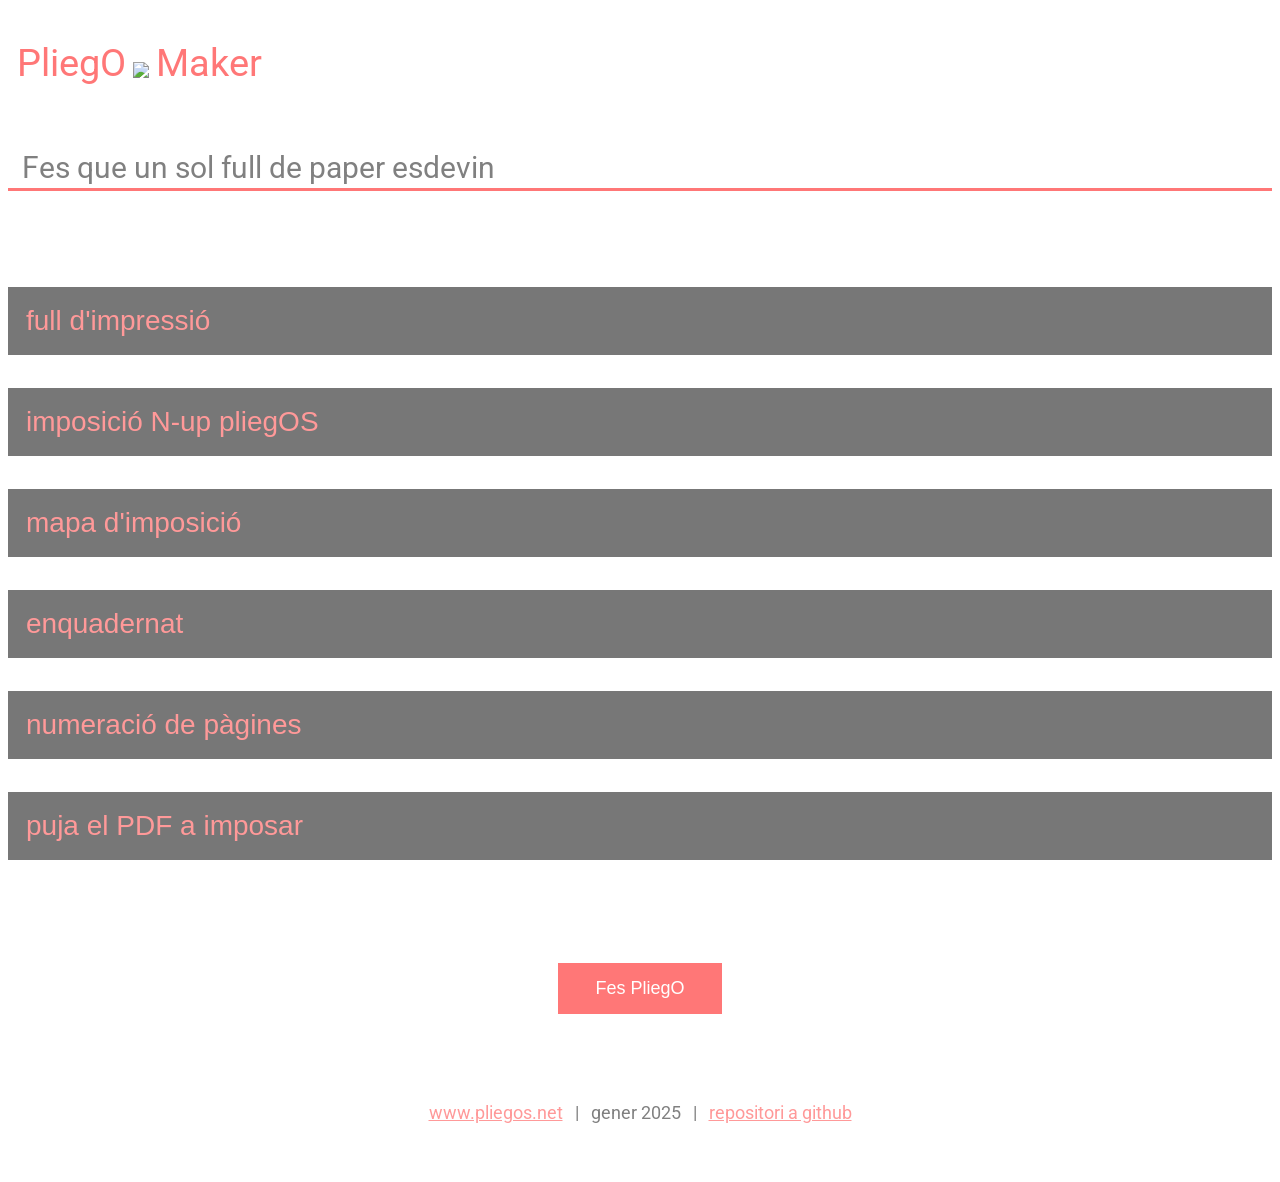
==== index.html @ 1ad9134f "interfície www" ====
<!DOCTYPE html>
<html lang="en">
<head>
<meta charset="UTF-8">
<meta name="robots" content="noindex" />
<title> PliegO&rsquo;Maker </title>
<link rel="icon" href="https://www.pliegos.net/maker/logoPliegOS_96x96.png" type="image/x-icon" />
<meta name="lang" content="en" />
<!-- <meta http-equiv="content-type"     content="text/html;charset=ISO-8859-1" /> -->
<!-- editant amb vi
     usem la notaci� html &#x0002B; http://dev.w3.org/html5/html-author/charref
     o la notaci� js \u####
-->
<!-- fem que Internet Explorer usi el latest rendering engine?
<meta http-equiv="X-UA-Compatible" content="IE=edge">
-->
<meta name="author"                 content="Marcantoni Malagarriga-Picas" />
<meta name="description"            content="F&eacute;u que un sol full de paper esdevingui un llibret excepcional. L'&agrave;nima digital de l'antiga literatura de canya i cordill" />
<meta name="keywords"               content="microbooks, print, fold, cut, read, N-up, folding, pliego, PliegOS, Patufet, Barcelona, tipografia, typography, PostScript, PDF, Open Source, Free Software, GNU GPL, Programari Lliure, Software Libre, algorismes, algorismes, algorithms, algoritmos" />
<meta name="title"                  content="PliegO&rsquo;Maker" />
<!-- protocol Open Graph http://www.scribd.com/doc/30715288/The-Open-Graph-Protocol-Design-Decisions -->
<meta property="og:type"            content="website" />
<meta property="og:title"           content="PliegO&rsquo;Maker" />
<meta property="og:description"     content="F&eacute;u que un sol full de paper esdevingui un llibret excepcional. L'&agrave;nima digital de l'antiga literatura de canya i cordill" />
<meta property="og:url"             content="https://www.pliegos.net" />
<meta property="og:site_name"       content="pliegos" />
<meta property='og:locale'          content='en_GB' />
<meta property="og:image"           content="https://www.pliegos.net/maker/filicordill_651x366.png" />
<meta property="og:image:type"      content="image/png" />
<meta property="og:image:width"     content="651" />
<meta property="og:image:height"    content="366" />
<meta property="og:image:alt"       content="PliegO&rsquo;Maker"
<meta name="twitter:card"           content="summary_large_image" />
<meta name="twitter:site"           content="https://x.com/gopliegOS"/>
<meta name="twitter:url"            content="https://www.pliegos.net" />
<!-- m�xim 60 car�cters pel t�tol -->
<meta name="twitter:title"          content="PliegO&rsquo;Maker" />
<!-- m�xim 126 car�cters per la descripci� -->
<meta name="twitter:description"    content="F&eacute;u que un sol full de paper esdevingui un llibret excepcional. L'&agrave;nima digital de l'antiga literatura de canya i cordill" />
<meta name="twitter:image:src"      content="https://www.pliegos.net/maker/filicordill_651x366.png" />
<meta name="twitter:creator"        content="@femfum"/> 
<meta name = "viewport"             content = "width = device-width, initial-scale = 1" />
<!-- ATENCI� �s fonamental esmentar el type i media en aqueeta crida a CSS per tal rutlli b� al Chrome i al Brave -->
<link rel="stylesheet" href="maker.css" type="text/css" media="screen, print">
<link href="https://fonts.googleapis.com/css?family=Roboto" rel="stylesheet" type='text/css' />
<script>
function neteja()
{
 document.getElementById("gomaker").reset();
}

// desar� en una galeta l'hora del client per tal de llegir-la via PHP i fusHorariLiterari_xPliegOS.ps la tibar� via getenv
function setCookie(c_name, value, exdays) {
    var exdate = new Date();
    exdate.setDate(exdate.getDate() + exdays);
    var c_value = escape(value) + ((exdays == null) ? '' : '; expires=' + exdate.toUTCString());
    document.cookie = c_name + '=' + c_value;
}
</script>
</head>
<body onload="neteja();escriU()">
<header>
<article>
<br>
<div style="display:inline-block;"><span style="font-family:Roboto;color:#ff7777;font-size:38px;font-weight:Regular" title="L'&agrave;nima digital de l'antiga literatura de canya i cordill">&nbsp;PliegO</span></div>
<div style="display:inline-block;vertical-align:middle;horizontal-align:middle;">
<img src="https://www.pliegos.net/maker/logoPliegOS_96x96.png" />
</div>

<div style="display:inline-block;"><span style="font-family:Roboto;color:#ff7777;font-size:38px;font-weight:Regular" title="L'&agrave;nima digital de l'antiga literatura de canya i cordill">Maker </span>

<!--
&nbsp;&nbsp;<span style="font-family:Roboto,regular;color:gray;font-size:18px">&nbsp; Universitat de Barcelona &nbsp;</span>
<img src="https://www.pliegos.net/maker/plec/nomesLogo2UB.jpg" />
<span style="font-family:Roboto,regular;color:gray;font-size:18px">&nbsp; <a href="" target="_blank">M&egrave;todes & Qualitat</a></span> <span style="font-family:Roboto,regular;color:gray;font-size:18px"></span>
-->

</div>

<!-- <p class="note">&hellip; par�graf explicatiu? &hellip;</p> -->
<br>
</article>
</header>
<br>
<form id="gomaker" action="pliegOmaker_UBESH.php" method="POST" enctype="multipart/form-data">
<section>
 <article>

<!--
&nbsp;&nbsp;<span style="font-size:30px;font-weight:Light;color:gray;border-bottom:3px solid;border-color:#ff7777;margin:0 0 10px;line-height:40px">F&eacute;u que un sol full de paper esdevingui un llibret excepcional</span>
-->

<p id="Quim" style="font-size:30px;font-weight:Light;color:gray;border-bottom:3px solid;border-color:#ff7777;margin:0 10 10px;line-height:40px"></p>

<script>
var i = 0;
/* \xa0 �s el &nbsp; o ascii 160 */
var txt = '\xa0\xa0\xa0\xa0\xa0\xa0\xa0 Fes que un sol full de paper esdevingui un llibret excepcional';

//var triga = 130;
var triga = 3000/txt.length;  // escriu la frase en 3 segons

//alert('a punt?');

function escriU()
{
 if (i < txt.length)
 {
  var n = txt.charCodeAt(i);

  // aquesta excepci� es compleix?
/*
  if (n == '109')
  {
   document.getElementById("demo").innerHTML += '<span style="color:#ffffff">' + 'm' + '</span>';
  }
  else
  {
   document.getElementById("demo").innerHTML += txt.charAt(i);
  }
*/
   document.getElementById("Quim").innerHTML += txt.charAt(i);

  i++;
  setTimeout(escriU, triga);
 }
}
</script>

<br>
<br>
<button type="button" class="collapsible">full d'impressi&oacute;</button>
<div class="content" style="cursor:not-allowed">
<br>
<input type="radio" name="full" id="a4" value="4" method="POST" style="cursor:pointer" checked/> <label for="a4" style="cursor:pointer">Din A4</label>
<br>
<br>
<input type="radio" name="full" id="a3" value="3" method="POST" style="cursor:pointer" /> <label for="a3" style="cursor:pointer">Din A3</label>
<br>
<br>
<input type="radio" name="hv" id="fullv" value="false" method="POST" style="cursor:pointer" checked /> <label for="fullv" style="cursor:pointer;color:gray">vertical</label>&nbsp;&nbsp;<input type="radio" name="hv" id="fullh" value="true" method="POST" style="cursor:pointer" /> <label for="fullh" style="cursor:pointer;color:gray">horitzontal</label>
<br>
<br>
</div>

<br>
<br>
<button type="button" class="collapsible">imposici&oacute; N-up pliegOS</button>
<div class="content" style="cursor:not-allowed">
<br>
<input type="radio" name="nUp" id="0nUp" value="0" method="POST" style="cursor:pointer" title="No li afecten els valors d'enquadernat (sempre far&agrave; nom&eacute;s 1 sol llibret)" /> <label for="0nUp" style="cursor:pointer" title="No li afecten els valors d'enquadernat (sempre far&agrave; nom&eacute;s 1 sol llibret)">Llan&ccedil;at 8+1</label>&nbsp;&nbsp;<span style="display:inline-block;color:gray;font-size:18px;cursor:not-allowed">8 p&agrave;gines a l'anvers i 1 al revers verticals/horitzontals imposades a 8+1 (N-up d&uacute;plex)&nbsp;&nbsp;</span><div style="display:inline-block;vertical-align:middle;horizontal-align:middle;cursor:not-allowed"><img src="tallSenseDesbarbar_254x60.png" /></div>
<br>
<input type="radio" name="nUp" id="8nUp" value="8" method="POST" style="cursor:pointer" title="Els valors d'enquadernat fan que pugui generar 1 o n llibrets)"/> <label for="8nUp" style="cursor:pointer" title="Els valors d'enquadernat fan que pugui generar 1 o n llibrets)">Llan&ccedil;at 8-up</label>&nbsp;&nbsp;<span style="display:inline-block;color:gray;font-size:18px;cursor:not-allowed">16 p&agrave;gines verticals imposades a 8+8 (N-up d&uacute;plex)</span><div style="display:inline-block;vertical-align:middle;horizontal-align:middle;cursor:not-allowed"><img src="8Up_186x60.png" /></div>
<br>
<input type="radio" name="nUp" id="4nUp" value="4" method="POST" style="cursor:pointer" title="Els valors d'enquadernat fan que pugui generar 1 o n llibrets)" checked/> <label for="4nUp" style="cursor:pointer" title="Els valors d'enquadernat fan que pugui generar 1 o n llibrets)">Llan&ccedil;at 4-up</label>&nbsp;&nbsp;<span style="display:inline-block;color:gray;font-size:18px;cursor:not-allowed">8 p&agrave;gines verticals/horitzontals imposades a 4+4 (N-up d&uacute;plex)</span><div style="display:inline-block;vertical-align:middle;horizontal-align:middle;cursor:not-allowed"><img src="4Up_153x60.png" /></div>
<br>
<!--
<input type="radio" name="nUp" id="2nUp" value="2" method="POST" style="cursor:pointer" /> <label for="2nUp" style="cursor:pointer">2-up</label>&nbsp;&nbsp;<span style="display:inline-block;color:gray;font-size:18px;cursor:none">4 portrait/landscape pages imposed on 1+1 N-up per side (duplex)</span><div style="display:inline-block;vertical-align:middle;horizontal-align:middle;"><img src="2Up_116x60.png" /></div>
<br>
<input type="radio" name="nUp" id="1nUp" value="1" method="POST" style="cursor:pointer" /> <label for="1nUp" style="cursor:pointer">1-up</label>&nbsp;&nbsp;<span style="display:inline-block;color:gray;font-size:18px;cursor:none">2 portrait/landscape pages imposed on 1 N-up per side (duplex)</span><div style="display:inline-block;vertical-align:middle;horizontal-align:middle;"><img src="1Up_60x60.png" /></div>
<br>
<br>
<input type="radio" name="r" id="nupratio" value="false" method="POST" style="cursor:pointer" checked /> <label for="nupratio" style="cursor:pointer;color:gray">N-up ratio</label>&nbsp;&nbsp;<input type="radio" name="r" id="ppratio" value="true" method="POST" style="cursor:pointer" /> <label for="ppratio" style="cursor:pointer;color:gray">page printer ratio</label>
-->
<br>
<br>
<input type="radio" name="agraella" id="agnull" value="null" method="POST" style="cursor:pointer" /> <label for="agnull" style="cursor:pointer;color:gray" title="Fem que mani el /MediaBox (el format de p&agrave;gina) de cada p&agrave;gina del PDF a imposar">creu al format de p&agrave;gina</label>&nbsp;&nbsp;&nbsp;&nbsp;<input type="radio" name="agraella" id="agtrue" value="true" method="POST" style="cursor:pointer" checked /> <label for="agtrue" style="cursor:pointer;color:gray" title="Fem que s'adapti a la graella del llan&ccedil;at | si duu /Rotate i la fa encaixar ho respectarem i si l'hem de for&ccedil;ar, ser&agrave; sempre a 90 en sentit horari">creu al format del llan&ccedil;at</label>&nbsp;&nbsp;&nbsp;&nbsp;<input type="radio" name="agraella" id="agfalse" value="false" method="POST" style="cursor:pointer" /> <label for="agfalse" style="cursor:pointer;color:gray" title="Fem que mani el valor /Rotate que dugui cada p&agrave;gina del PDF a imposar (mantenim l'orientaci&oacute; que visualitzem en qualsevol viewer)">creu al valor de rotaci&oacute;</label>
<br>
<br>
<input type="radio" name="bbox" id="bboxsi" value="true" method="POST" style="cursor:pointer" checked /> <label for="bboxsi" style="cursor:pointer;color:gray" title="Respectem el /CropBox per a tot el document">respectem els retalladors</label>&nbsp;&nbsp;&nbsp;&nbsp;<input type="radio" name="bbox" id="bboxno" value="false" method="POST" style="cursor:pointer" /> <label for="bboxno" style="cursor:pointer;color:gray" title="Ignorem el /CropBox i treballem amb el /MediaBox per a tot el document">ignorem els retalladors</label>
<br>
<br>
</div>

<!-- NOU  -->

<br>
<br>
<button type="button" class="collapsible">mapa d'imposici&oacute;</button>
<div class="content" style="cursor:not-allowed">
<br>
<input onclick="document.getElementById('tmapai').disabled = true; document.getElementById('rang1').disabled = false; document.getElementById('rang2').disabled = false; document.getElementById('rang3').disabled = false;" type="radio" name="mapai" id="pVeu" value="7" method="POST" style="cursor:pointer" checked /> <label for="pVeu" style="cursor:pointer" title="No crearem el PDF i nom&eacute;s donarem com a resultat, per la pantalla, una proposta en forma de matriu que definir&agrave; la feina segons l'nUp, l'enquadernat, la p&agrave;gina d'inici, final i nombre de llibrets que haguem triat">assaig del mapa d'imposici&oacute; sense generar cap PDF</label>
<br><br>
<fieldset>
<legend style="color:gray;font-size:20px">rang de p&agrave;gines i nombre de llibrets per l'assaig</legend>
<label for="pVeu" title="De 0 a 1000 | p&agrave;gina d'inici zero i p&agrave;gina final zero, significa generar el mapa d'imposici&oacute; de la primera a la darrera p&agrave;gina del PDF a imposar, malgrat el nombre de llibrets estigui a zero o tingui un nombre de llibrets superior al rang descrit, el rang que haguem triat sempre &eacute;s el que mana" style="color:gray;font-size:20px">p&agrave;gina d'inici:</label>
<input type="number" form="gomaker" id="rang1" name="rang1" value="0" step="1" min="0" max="1000" title="De 0 a 1000 | p&agrave;gina d'inici zero i p&agrave;gina final zero, significa generar el mapa d'imposici&oacute; de la primera a la darrera p&agrave;gina del PDF a imposar, malgrat el nombre de llibrets estigui a zero o tingui un nombre de llibrets superior al rang descrit, el rang que haguem triat sempre &eacute;s el que mana" />
&nbsp;&nbsp;
<label for="pVeu" title="De 0 a 1000 | p&agrave;gina d'inici zero i p&agrave;gina final zero, significa generar el mapa d'imposici&oacute; de la primera a la darrera p&agrave;gina del PDF a imposar, malgrat el nombre de llibrets estigui a zero o tingui un nombre de llibrets superior al rang descrit, el rang que haguem triat sempre &eacute;s el que mana" style="color:gray;font-size:20px">p&agrave;gina final:</label>
<input type="number" form="gomaker" id="rang2" name="rang2" value="0" step="1" min="0" max="1000" title="De 0 a 1000 | p&agrave;gina d'inici zero i p&agrave;gina final zero, significa generar el mapa d'imposici&oacute; de la primera a la darrera p&agrave;gina del PDF a imposar, malgrat el nombre de llibrets estigui a zero o tingui un nombre de llibrets superior al rang descrit, el rang que haguem triat sempre &eacute;s el que mana" />
&nbsp;&nbsp;
<label for="pVeu" title="De 0 a 100 | zero equival a generar el mapa d'imposici&oacute; per enquadernar tot el PDF d'entrada (tret que si necessit&eacute;s m&eacute;s d'un llibret l'enquadernat fos limitat a un de sol, o que el rang de p&agrave;gines NO sigui 0 0, o que el llan&ccedil;at NO sigui 8+1)&#10;Aquest par&agrave;metre nom&eacute;s mana quan el nombre de llibrets que li demanem &eacute;s inferior als que surten enquadernant el rang definit entre la p&agrave;gina d'inici i la p&agrave;gina final" style="color:gray;font-size:20px">nombre de llibrets:</label>
<input type="number" form="gomaker" id="rang3" name="rang3" value="0" step="1" min="0" max="100" title="De 0 a 100 | zero equival a generar el mapa d'imposici&oacute; per enquadernar tot el PDF d'entrada (tret que si necessit&eacute;s m&eacute;s d'un llibret l'enquadernat fos limitat a un de sol, o que el rang de p&agrave;gines NO sigui 0 0, o que el llan&ccedil;at NO sigui 8+1)&#10;Aquest par&agrave;metre nom&eacute;s mana quan el nombre de llibrets que li demanem &eacute;s inferior als que surten enquadernant el rang definit entre la p&agrave;gina d'inici i la p&agrave;gina final" />
</fieldset>
<br><br>
<input onclick="document.getElementById('rang1').disabled = true; document.getElementById('rang2').disabled = true; document.getElementById('rang3').disabled = true; document.getElementById('tmapai').disabled = false;" type="radio" name="mapai" id="tripa" value="3" method="POST" style="cursor:pointer" /> <label for="tripa" style="cursor:pointer" title="Si no escrivim res dins el camp de text treballar&agrave; amb una matriu buida [ ], o sigui que en base a l'nUp triat, s'imposaran totes les p&agrave;gines del PDF seguint el seu ordre natural de lectura">per generar el PDF, enganxa-hi o escriu el mapa d'imposici&oacute; o deixa-ho buit</label>
<br><br>
<!-- a value= hi ha el m�tode via PHP per fer que el contingut de la textarea sigui exportada com a valor fent el POST -->
<textarea name="tmapai" form="gomaker" id="tmapai" for="tripa" placeholder="% exemple del mapa d'imposici&oacute; m&eacute;s simple:&#10;&#10;[ ]&#13;&#13;% una matriu buida significa que, en base a l'nUp triat, s'imposaran totes les p&agrave;gines del PDF seguint el seu ordre natural de lectura&#10;&#13;% si no hi poseu res treballar&agrave; com una matriu buida" method="POST" value="<?php echo $tmapai; ?>" rows="10" cols="100%" maxlength=4000 style="font-size: 14pt;color:#cc0000" title="Si no escrivim res dins el camp de text treballar&agrave; amb una matriu buida [ ], o sigui que en base a l'nUp triat, s'imposaran totes les p&agrave;gines del PDF seguint el seu ordre natural de lectura" disabled>
</textarea>
<br>
</div>
<br>
<br>
<button type="button" class="collapsible">enquadernat</button>
<div class="content" style="cursor:not-allowed">
<br>
<br>
<input type="radio" name="enqdrnt" id="enull" value="null" method="POST" style="cursor:pointer" checked /> <label for="enull" style="cursor:pointer" title="Un (1) sol llibret, en mode apilat, fins que s'esgoti el llan&ccedil;at nUp (si falten p&agrave;gines s'omplen amb buides i si en sobren es talla)">un sol llibret</label>&nbsp;&nbsp;&nbsp;&nbsp;<input type="radio" name="enqdrnt" id="etrue" value="true" method="POST" style="cursor:pointer" /> <label for="etrue" style="cursor:pointer" title="Diversos llibrets, encartats un a dins de l'altre (fins que s'esgotin les p&agrave;gines del PDF i si en falten s'afegeixen en blanc a la cua del llan&ccedil;at)">llibrets encartats</label>&nbsp;&nbsp;&nbsp;&nbsp;<input type="radio" name="enqdrnt" id="efalse" value="false" method="POST" style="cursor:pointer" /><label for="efalse" style="cursor:pointer" title="Diversos llibrets apilats, un al costat de l'altre (fins que s'esgotin les p&agrave;gines del PDF i si en falten s'afegeixen en blanc a la cua del llan&ccedil;at)">llibrets apilats</label>
<br>
<br>
</div>
<br>
<br>
<button type="button" class="collapsible">numeraci&oacute; de p&agrave;gines</button>
<div class="content" style="cursor:not-allowed">
<br>
<br>
<!-- treballant amb un camp ocult amb id�ntic name i nom�s les 4 dades que hi posem permet emetre un doble resultat per a un mateix checkbox -->
<input type="hidden" name="numera" value="false" method="POST"/>
<input type="checkbox" name="numera" id="sino0" value="true" method="POST" style="cursor:pointer" /> <label for="sino0" style="cursor:pointer" title="Activem la numeraci&oacute; de p&agrave;gines?">numerem?</label>
&nbsp;&nbsp;&nbsp;&nbsp;
<input type="color" id="M154" name="M154" value="#888888" method="POST" style="cursor:pointer" title="Cal tenir present que els n&uacute;meros de p&agrave;gina s&oacute;n sempre en blanc opac i que si el fons tamb&eacute; &eacute;s blanc cal que llavors activeu el fons transparent" />&nbsp;&nbsp;<label for="M154" style="cursor:pointer" title="Cal tenir present que els n&uacute;meros de p&agrave;gina s&oacute;n sempre en blanc opac i que si el fons tamb&eacute; &eacute;s blanc cal que llavors activeu el fons transparent">trieu el color de fons pel numerador</label>
&nbsp;&nbsp;&nbsp;&nbsp;
<input type="hidden" name="M152" value="false" method="POST"/>
<input type="checkbox" name="M152" id="sino2" value="true" method="POST" style="cursor:pointer" /> <label for="sino2" style="cursor:pointer" title="Fem que el color de fons del numerador sigui transparent?">fons transparent?</label>
<br><br>
<fieldset>
<legend style="color:gray">posicions i formes de fons pel numerador</legend>
<input type="radio" name="M1513" id="M1513T0" value="0" method="POST" style="cursor:pointer" /><label for="M1513T0" style="cursor:pointer;color:gray;text-align:center" title="Triangle centrat a peu de p&agrave;gina"><img src="Ntriangle3posicions_0.png" /></label>&nbsp;&nbsp;&nbsp;&nbsp;&nbsp;&nbsp;&nbsp;<input type="radio" name="M1513" id="M1513T1" value="1" method="POST" style="cursor:pointer" checked /><label for="M1513T1" style="cursor:pointer;color:gray" title="Triangle al xamfr&agrave; inferior"><img src="Ntriangle3posicions_1.png" /></label>&nbsp;&nbsp;&nbsp;&nbsp;&nbsp;&nbsp;&nbsp;&nbsp;<input type="radio" name="M1513" id="M1513T2" value="2" method="POST" style="cursor:pointer" /><label for="M1513T2" style="cursor:pointer;color:gray" title="Triangle centrat a la vora vertical"><img src="Ntriangle3posicions_2.png" /></label>&nbsp;&nbsp;&nbsp;&nbsp;&nbsp;&nbsp;&nbsp;&nbsp;<input type="radio" name="M1513" id="M1513S0" value="3" method="POST" style="cursor:pointer" /><label for="M1513S0" style="cursor:pointer;color:gray" title="Semicercle centrat a peu de p&agrave;gina"><img src="Nsemicercle3posicions_3.png" /></label>&nbsp;&nbsp;&nbsp;&nbsp;&nbsp;&nbsp;&nbsp;&nbsp;<input type="radio" name="M1513" id="M1513S1" value="4" method="POST" style="cursor:pointer" /><label for="M1513S1" style="cursor:pointer;color:gray" title="Semicercle al xamfr&agrave; inferior"><img src="Nsemicercle3posicions_4.png" /></label>&nbsp;&nbsp;&nbsp;&nbsp;&nbsp;&nbsp;&nbsp;&nbsp;<input type="radio" name="M1513" id="M1513S2" value="5" method="POST" style="cursor:pointer" /><label for="M1513S2" style="cursor:pointer;color:gray" title="Semicercle centrat a la vora vertical"><img src="Nsemicercle3posicions_5.png" /></label>&nbsp;&nbsp;&nbsp;&nbsp;&nbsp;&nbsp;&nbsp;&nbsp;<input type="radio" name="M1513" id="M1513Q0" value="6" method="POST" style="cursor:pointer" /><label for="M1513Q0" style="cursor:pointer;color:gray" title="Quadrat centrat a peu de p&agrave;gina"><img src="Nquadrat3posicions_6.png" /></label>&nbsp;&nbsp;&nbsp;&nbsp;&nbsp;&nbsp;&nbsp;&nbsp;<input type="radio" name="M1513" id="M1513Q1" value="7" method="POST" style="cursor:pointer" /><label for="M1513Q1" style="cursor:pointer;color:gray" title="Quadrat al xamfr&agrave; inferior"><img src="Nquadrat3posicions_7.png" /></label>&nbsp;&nbsp;&nbsp;&nbsp;&nbsp;&nbsp;&nbsp;&nbsp;<input type="radio" name="M1513" id="M1513Q2" value="8" method="POST" style="cursor:pointer" /><label for="M1513Q2" style="cursor:pointer;color:gray" title="Quadrat centrat a la vora vertical"><img src="Nquadrat3posicions_8.png" /></label>
<br><br>
</div>
<br>
<br>


<button type="button" class="collapsible">puja el PDF a imposar</button>
<div class="content" style="cursor:not-allowed">
<br>
<!--
<input type="radio" name="lab" id="7up" value="0" method="POST" style="cursor:pointer" checked /> <label for="7up" style="cursor:pointer">set up sample</label>
<br>
<br>
<input type="radio" name="lab" id="lclock" value="1" method="POST" style="cursor:pointer" /> <label for="lclock" style="cursor:pointer" title="current time in catalan language, with random type and colour">literary clock sample (now in catalan)</label>
-->
Escull un fitxer PDF (fins a 20M):&nbsp;&nbsp;
<!-- upload_max_filesize est� limitat a 20M al servidor de commonscloud.coop -->
<input type="hidden" name="MAX_FILE_SIZE" value="20971520" />
<input type="file" name="atenyer" id="atenyer" style="cursor:pointer">
<br>
<br>
<input type="radio" name="vp" id="pglon" value="true" method="POST" style="cursor:pointer" checked /> <label for="pglon" style="cursor:pointer;color:gray">ensenya'm les vores del plec</label>&nbsp;&nbsp;&nbsp;&nbsp;<input type="radio" name="vp" id="pgloff" value="false" method="POST" style="cursor:pointer" /> <label for="pgloff" style="cursor:pointer;color:gray">amaga'm les vores del plec</label>
<br>
<br>
</div>

</article>
</section>

<center>
<br><br><br>
<!-- desem a la galeta quinHoraEs l'hora del client capturada via _quinHoraEs en format (hh:mm:ss) -->
<input type="submit" class="pitja" value="&nbsp;Fes PliegO&nbsp;" name="submit" title="F&eacute;u que un sol full de paper esdevingui un llibret excepcional" onclick="var _quinHoraEs = new Date().toLocaleTimeString();setCookie('quinHoraEs', _quinHoraEs, 1);" />
</center>
</form>

<!--  <article>
   <center>
   <img src="http://www.ub.edu/web/system/modules/edu.ub.presentation/resources/img/favicon.png">
   <img src="http://www.ub.edu/cursusductus/nomesLogo2UB.jpg" />
   <span title="exec">
   </span>
   </center>
  </article> -->

 <footer>
  <br>
  <br>
  <center> 
  <p style="font-family:Roboto,regular;color:gray;font-size:18px;">
  <a href="https://www.pliegos.net" target="_blank" title="Create, download & print microbooks, DIY style">www.pliegos.net</a>&nbsp;&nbsp; | &nbsp;&nbsp;gener 2025&nbsp;&nbsp; | &nbsp;&nbsp;<a href="https://github.com/marcantonifemfum/pliegO-Maker/tree/pliegOMakerUB" target="_blank">repositori a github</a>
  <!--
  <br><br>
  <a href="mailto:oriolmoret@ub.edu" target="_blank">oriolmoret [at] ub [dot] edu</a>
  <br><br><br><i></i>
  -->
  </p>
  </center>
<br>
 </footer>
<script>
var coll = document.getElementsByClassName("collapsible");
var i;

for (i = 0; i < coll.length; i++) {
  coll[i].addEventListener("click", function() {
    this.classList.toggle("active");
    var content = this.nextElementSibling;
    if (content.style.display === "block") {
      content.style.display = "none";
    } else {
      content.style.display = "block";
    }
  });
}

// activem la caixa de text o les caselles en funci� del bot� seleccionat
//document.getElementById('gomaker').elements['pVeu'].onchange = encenCaselles;
document.getElementById('gomaker').elements['pVeu'].onchange = encenTmapai;
document.getElementById('gomaker').elements['tripa'].onchange = encenTmapai;

var caixaDtext = document.getElementById('gomaker').elements['tmapai'];

function encenTmapai(evt)
{
 console.log(evt.target.value)
 if(evt.target.value=="3")
 {
  caixaDtext.disabled = false;
 }
 else
 {
  caixaDtext.disabled = true;
 }
}

</script>
</body>
</html>
---- maker.css ----
@import url(http://fonts.googleapis.com/css?family=Roboto);
body
{
 font-family: 'Roboto', regular;
 font-size: 28px;
}
.collapsible {
  background-color: #777;
  color: #ff9999;
  cursor: pointer;
  padding: 18px;
  width: 100%;
  border: none;
  text-align: left;
  outline: none;
  font-size: 28px;
}

.active, .collapsible:hover {
  background-color: #555;
}

.content {
  padding: 0 18px;
  display: none;
  overflow: hidden;
  background-color: #f1f1f1;
}

input[type=submit]
{
 background-color: #ff7777;
 border: none;
 color: white;
 padding: 15px 32px;
 text-align: center;
 text-decoration: none;
 display: inline-block;
 font-size: 18px;
 margin: 4px 2px;
 cursor: pointer;
}

a
{
 color:#ff9999;
}
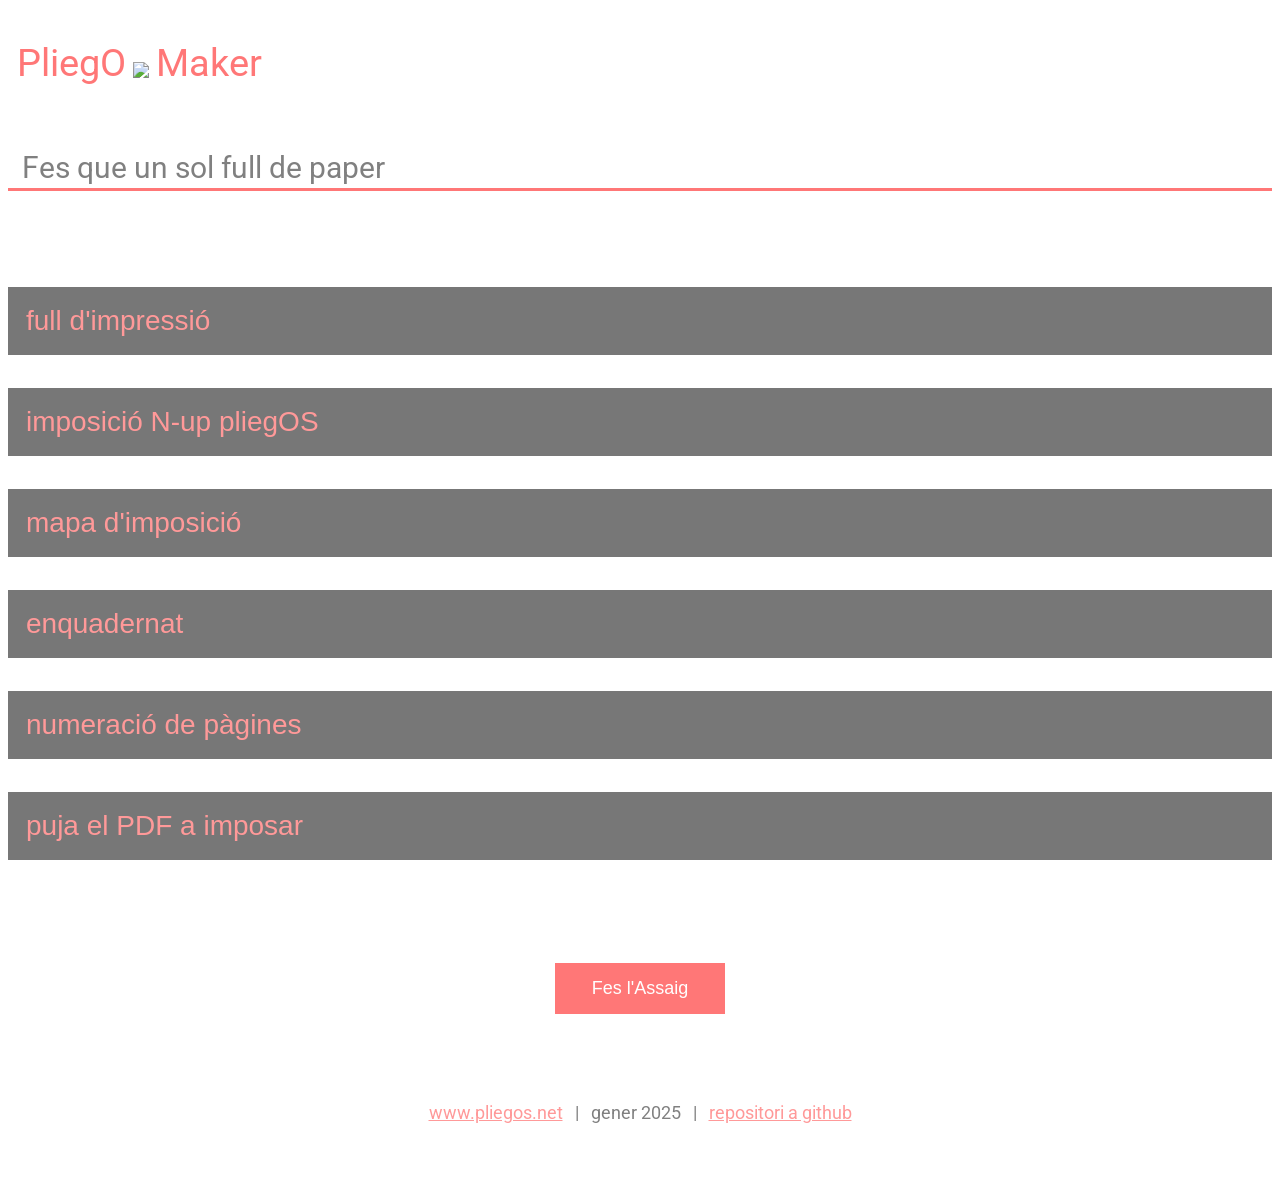
==== commit 316e9ef8: "darreres implementacions abans de somNúvol" ====
--- a/index.html
+++ b/index.html
@@ -56,9 +56,17 @@
     var c_value = escape(value) + ((exdays == null) ? '' : '; expires=' + exdate.toUTCString());
     document.cookie = c_name + '=' + c_value;
 }
+
+// hauria de canviar el valor del bot� del final de p�gina:
+function fesAssaig() {
+  document.getElementById("pitja").setAttribute("value", " Fes l'Assaig "); 
+}
+function fespliegOS() {
+  document.getElementById("pitja").setAttribute("value", " Fes el pliegOS "); 
+}
 </script>
 </head>
-<body onload="neteja();escriU()">
+<body onload="neteja();escriU();fesAssaig()">
 <header>
 <article>
 <br>
@@ -179,7 +187,7 @@
 <button type="button" class="collapsible">mapa d'imposici&oacute;</button>
 <div class="content" style="cursor:not-allowed">
 <br>
-<input onclick="document.getElementById('tmapai').disabled = true; document.getElementById('rang1').disabled = false; document.getElementById('rang2').disabled = false; document.getElementById('rang3').disabled = false;" type="radio" name="mapai" id="pVeu" value="7" method="POST" style="cursor:pointer" checked /> <label for="pVeu" style="cursor:pointer" title="No crearem el PDF i nom&eacute;s donarem com a resultat, per la pantalla, una proposta en forma de matriu que definir&agrave; la feina segons l'nUp, l'enquadernat, la p&agrave;gina d'inici, final i nombre de llibrets que haguem triat">assaig del mapa d'imposici&oacute; sense generar cap PDF</label>
+<input onclick="document.getElementById('tmapai').disabled = true; document.getElementById('rang1').disabled = false; document.getElementById('rang2').disabled = false; document.getElementById('rang3').disabled = false;fesAssaig()" type="radio" name="mapai" id="pVeu" value="7" method="POST" style="cursor:pointer" checked /> <label for="pVeu" style="cursor:pointer" title="No crearem el PDF i nom&eacute;s donarem com a resultat, per la pantalla, una proposta en forma de matriu que definir&agrave; la feina segons l'N-up, l'enquadernat, la p&agrave;gina d'inici, final i nombre de llibrets que haguem triat">assaig del mapa d'imposici&oacute; sense generar cap PDF</label>
 <br><br>
 <fieldset>
 <legend style="color:gray;font-size:20px">rang de p&agrave;gines i nombre de llibrets per l'assaig</legend>
@@ -193,10 +201,10 @@
 <input type="number" form="gomaker" id="rang3" name="rang3" value="0" step="1" min="0" max="100" title="De 0 a 100 | zero equival a generar el mapa d'imposici&oacute; per enquadernar tot el PDF d'entrada (tret que si necessit&eacute;s m&eacute;s d'un llibret l'enquadernat fos limitat a un de sol, o que el rang de p&agrave;gines NO sigui 0 0, o que el llan&ccedil;at NO sigui 8+1)&#10;Aquest par&agrave;metre nom&eacute;s mana quan el nombre de llibrets que li demanem &eacute;s inferior als que surten enquadernant el rang definit entre la p&agrave;gina d'inici i la p&agrave;gina final" />
 </fieldset>
 <br><br>
-<input onclick="document.getElementById('rang1').disabled = true; document.getElementById('rang2').disabled = true; document.getElementById('rang3').disabled = true; document.getElementById('tmapai').disabled = false;" type="radio" name="mapai" id="tripa" value="3" method="POST" style="cursor:pointer" /> <label for="tripa" style="cursor:pointer" title="Si no escrivim res dins el camp de text treballar&agrave; amb una matriu buida [ ], o sigui que en base a l'nUp triat, s'imposaran totes les p&agrave;gines del PDF seguint el seu ordre natural de lectura">per generar el PDF, enganxa-hi o escriu el mapa d'imposici&oacute; o deixa-ho buit</label>
+<input onclick="document.getElementById('rang1').disabled = true; document.getElementById('rang2').disabled = true; document.getElementById('rang3').disabled = true; document.getElementById('tmapai').disabled = false;fespliegOS()" type="radio" name="mapai" id="tripa" value="3" method="POST" style="cursor:pointer" /> <label for="tripa" style="cursor:pointer" title="Enganxeu, si s'escau, el text en vermell del mapa d'imposici&oacute; resultant de l'assaig.&#10;&#10;Si no hi copieu o hi escriviu res, treballar&agrave; amb una matriu buida [ ] (mapa d'imposici&oacute; buit), o sigui que, en base a l'N-up triat, s'imposaran totes les p&agrave;gines del PDF seguint el seu ordre natural de lectura">per generar el PDF, enganxa-hi o escriu el mapa d'imposici&oacute; o deixa-ho buit</label>
 <br><br>
 <!-- a value= hi ha el m�tode via PHP per fer que el contingut de la textarea sigui exportada com a valor fent el POST -->
-<textarea name="tmapai" form="gomaker" id="tmapai" for="tripa" placeholder="% exemple del mapa d'imposici&oacute; m&eacute;s simple:&#10;&#10;[ ]&#13;&#13;% una matriu buida significa que, en base a l'nUp triat, s'imposaran totes les p&agrave;gines del PDF seguint el seu ordre natural de lectura&#10;&#13;% si no hi poseu res treballar&agrave; com una matriu buida" method="POST" value="<?php echo $tmapai; ?>" rows="10" cols="100%" maxlength=4000 style="font-size: 14pt;color:#cc0000" title="Si no escrivim res dins el camp de text treballar&agrave; amb una matriu buida [ ], o sigui que en base a l'nUp triat, s'imposaran totes les p&agrave;gines del PDF seguint el seu ordre natural de lectura" disabled>
+<textarea name="tmapai" form="gomaker" id="tmapai" for="tripa" placeholder="% exemple del mapa d'imposici&oacute; m&eacute;s simple:&#10;&#10;[ ]&#13;&#13;% una matriu buida significa que, en base a l'N-up triat, s'imposaran totes les p&agrave;gines del PDF seguint el seu ordre natural de lectura&#10;&#13;% si no hi poseu res treballar&agrave; com una matriu buida" method="POST" value="<?php echo $tmapai; ?>" rows="10" cols="100%" maxlength=4000 style="font-size: 14pt;color:#cc0000" title="Si no escrivim res dins el camp de text treballar&agrave; amb una matriu buida [ ] (mapa d'imposici&oacute; buit), o sigui que, en base a l'N-up triat, s'imposaran totes les p&agrave;gines del PDF seguint el seu ordre natural de lectura" disabled>
 </textarea>
 <br>
 </div>
@@ -206,7 +214,7 @@
 <div class="content" style="cursor:not-allowed">
 <br>
 <br>
-<input type="radio" name="enqdrnt" id="enull" value="null" method="POST" style="cursor:pointer" checked /> <label for="enull" style="cursor:pointer" title="Un (1) sol llibret, en mode apilat, fins que s'esgoti el llan&ccedil;at nUp (si falten p&agrave;gines s'omplen amb buides i si en sobren es talla)">un sol llibret</label>&nbsp;&nbsp;&nbsp;&nbsp;<input type="radio" name="enqdrnt" id="etrue" value="true" method="POST" style="cursor:pointer" /> <label for="etrue" style="cursor:pointer" title="Diversos llibrets, encartats un a dins de l'altre (fins que s'esgotin les p&agrave;gines del PDF i si en falten s'afegeixen en blanc a la cua del llan&ccedil;at)">llibrets encartats</label>&nbsp;&nbsp;&nbsp;&nbsp;<input type="radio" name="enqdrnt" id="efalse" value="false" method="POST" style="cursor:pointer" /><label for="efalse" style="cursor:pointer" title="Diversos llibrets apilats, un al costat de l'altre (fins que s'esgotin les p&agrave;gines del PDF i si en falten s'afegeixen en blanc a la cua del llan&ccedil;at)">llibrets apilats</label>
+<input type="radio" name="enqdrnt" id="enull" value="null" method="POST" style="cursor:pointer" checked /> <label for="enull" style="cursor:pointer" title="Aquesta opci&oacute; mana per sobre del mapa d'imposici&oacute; (si existeix) respectant l'ordre, apilat o encartat.&#10;&#10;Un (1) sol llibret, en mode apilat o encartat, fins que s'esgoti el llan&ccedil;at N-up (si falten p&agrave;gines s'omplen amb buides i, si en sobren, es talla.)">un sol llibret</label>&nbsp;&nbsp;&nbsp;&nbsp;<input type="radio" name="enqdrnt" id="etrue" value="true" method="POST" style="cursor:pointer" /> <label for="etrue" style="cursor:pointer" title="Diversos llibrets, encartats un a dins de l'altre (fins que s'esgotin les p&agrave;gines del PDF i, si en falten, s'afegeixen en blanc a la cua del llan&ccedil;at.&#10;&#10;Aquesta opci&oacute; nom&eacute;s actua quan fem l'assaig o quan al camp per generar el PDF no hi hagi cap mapa d'imposici&oacute; que mani m&eacute;s.)">llibrets encartats</label>&nbsp;&nbsp;&nbsp;&nbsp;<input type="radio" name="enqdrnt" id="efalse" value="false" method="POST" style="cursor:pointer" /><label for="efalse" style="cursor:pointer" title="Diversos llibrets apilats, un al costat de l'altre (fins que s'esgotin les p&agrave;gines del PDF i, si en falten, s'afegeixen en blanc a la cua del llan&ccedil;at.&#10;&#10;Aquesta opci&oacute; nom&eacute;s actua quan fem l'assaig o quan al camp per generar el PDF no hi hagi cap mapa d'imposici&oacute; que mani m&eacute;s.)">llibrets apilats</label>
 <br>
 <br>
 </div>
@@ -243,9 +251,13 @@
 <br>
 <input type="radio" name="lab" id="lclock" value="1" method="POST" style="cursor:pointer" /> <label for="lclock" style="cursor:pointer" title="current time in catalan language, with random type and colour">literary clock sample (now in catalan)</label>
 -->
-Escull un fitxer PDF (fins a 20M):&nbsp;&nbsp;
-<!-- upload_max_filesize est� limitat a 20M al servidor de commonscloud.coop -->
-<input type="hidden" name="MAX_FILE_SIZE" value="20971520" />
+Escull un fitxer PDF (m&agrave;xim fins a 100M):&nbsp;&nbsp;
+<!-- upload_max_filesize est� limitat a 2M al localhost de Tuxedo -->
+<!-- post_max_size est� limitat a 8M al localhost de Tuxedo -->
+<!-- upload_max_filesize est� limitat a 500M al servidor de commonscloud.coop -->
+<!-- post_max_size est� limitat a 500M al servidor de commonscloud.coop -->
+<!-- per HTML ho limitem a 100M (100 * 1024 * 1024) -->
+<input type="hidden" name="MAX_FILE_SIZE" value="104857600" />
 <input type="file" name="atenyer" id="atenyer" style="cursor:pointer">
 <br>
 <br>
@@ -260,7 +272,7 @@
 <center>
 <br><br><br>
 <!-- desem a la galeta quinHoraEs l'hora del client capturada via _quinHoraEs en format (hh:mm:ss) -->
-<input type="submit" class="pitja" value="&nbsp;Fes PliegO&nbsp;" name="submit" title="F&eacute;u que un sol full de paper esdevingui un llibret excepcional" onclick="var _quinHoraEs = new Date().toLocaleTimeString();setCookie('quinHoraEs', _quinHoraEs, 1);" />
+<input type="submit" id="pitja" class="pitja" value="&nbsp;Fes PliegO&nbsp;" name="submit" title="F&eacute;u que un sol full de paper esdevingui un llibret excepcional" onclick="var _quinHoraEs = new Date().toLocaleTimeString();setCookie('quinHoraEs', _quinHoraEs, 1);" />
 </center>
 </form>
 
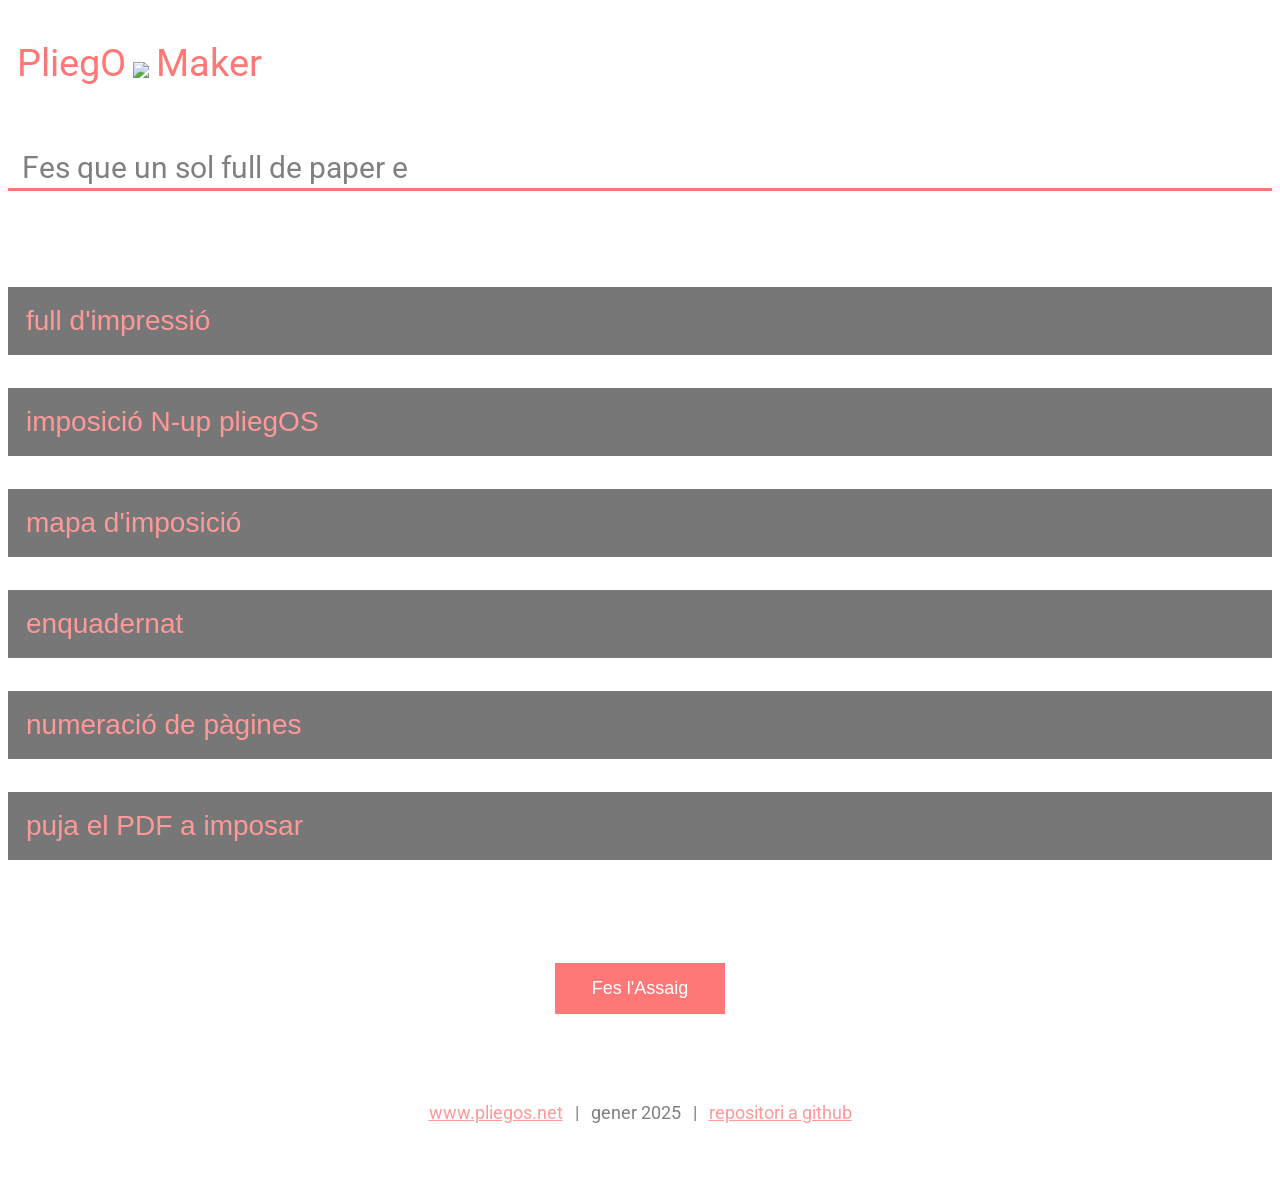
==== commit a7346c1c: "a punt per somNúvol" ====
--- a/index.html
+++ b/index.html
@@ -156,11 +156,11 @@
 <button type="button" class="collapsible">imposici&oacute; N-up pliegOS</button>
 <div class="content" style="cursor:not-allowed">
 <br>
-<input type="radio" name="nUp" id="0nUp" value="0" method="POST" style="cursor:pointer" title="No li afecten els valors d'enquadernat (sempre far&agrave; nom&eacute;s 1 sol llibret)" /> <label for="0nUp" style="cursor:pointer" title="No li afecten els valors d'enquadernat (sempre far&agrave; nom&eacute;s 1 sol llibret)">Llan&ccedil;at 8+1</label>&nbsp;&nbsp;<span style="display:inline-block;color:gray;font-size:18px;cursor:not-allowed">8 p&agrave;gines a l'anvers i 1 al revers verticals/horitzontals imposades a 8+1 (N-up d&uacute;plex)&nbsp;&nbsp;</span><div style="display:inline-block;vertical-align:middle;horizontal-align:middle;cursor:not-allowed"><img src="tallSenseDesbarbar_254x60.png" /></div>
-<br>
-<input type="radio" name="nUp" id="8nUp" value="8" method="POST" style="cursor:pointer" title="Els valors d'enquadernat fan que pugui generar 1 o n llibrets)"/> <label for="8nUp" style="cursor:pointer" title="Els valors d'enquadernat fan que pugui generar 1 o n llibrets)">Llan&ccedil;at 8-up</label>&nbsp;&nbsp;<span style="display:inline-block;color:gray;font-size:18px;cursor:not-allowed">16 p&agrave;gines verticals imposades a 8+8 (N-up d&uacute;plex)</span><div style="display:inline-block;vertical-align:middle;horizontal-align:middle;cursor:not-allowed"><img src="8Up_186x60.png" /></div>
-<br>
-<input type="radio" name="nUp" id="4nUp" value="4" method="POST" style="cursor:pointer" title="Els valors d'enquadernat fan que pugui generar 1 o n llibrets)" checked/> <label for="4nUp" style="cursor:pointer" title="Els valors d'enquadernat fan que pugui generar 1 o n llibrets)">Llan&ccedil;at 4-up</label>&nbsp;&nbsp;<span style="display:inline-block;color:gray;font-size:18px;cursor:not-allowed">8 p&agrave;gines verticals/horitzontals imposades a 4+4 (N-up d&uacute;plex)</span><div style="display:inline-block;vertical-align:middle;horizontal-align:middle;cursor:not-allowed"><img src="4Up_153x60.png" /></div>
+<input type="radio" name="nUp" id="0nUp" value="0" method="POST" style="cursor:pointer" title="No li afecten els valors d'enquadernat (sempre far&agrave; nom&eacute;s 1 sol llibret)" /> <label for="0nUp" style="cursor:pointer" title="No li afecten els valors d'enquadernat (sempre far&agrave; nom&eacute;s 1 sol llibret)&#10;&#10;ATENCI&Oacute;: al generar el PDF, no canvieu mai el tipus d'N-up pliegOS que hagueu triat en fer l'assaig del mapa d'imposici&oacute;.">Llan&ccedil;at 8+1</label>&nbsp;&nbsp;<span style="display:inline-block;color:gray;font-size:18px;cursor:not-allowed">8 p&agrave;gines a l'anvers i 1 al revers verticals/horitzontals imposades a 8+1 (N-up d&uacute;plex)&nbsp;&nbsp;</span><div style="display:inline-block;vertical-align:middle;horizontal-align:middle;cursor:not-allowed"><img src="tallSenseDesbarbar_254x60.png" /></div>
+<br>
+<input type="radio" name="nUp" id="8nUp" value="8" method="POST" style="cursor:pointer" title="Els valors d'enquadernat fan que pugui generar 1 o n llibrets)"/> <label for="8nUp" style="cursor:pointer" title="Els valors d'enquadernat fan que pugui generar 1 o n llibrets)&#10;&#10;ATENCI&Oacute;: al generar el PDF, no canvieu mai el tipus d'N-up pliegOS que hagueu triat en fer l'assaig del mapa d'imposici&oacute;.">Llan&ccedil;at 8-up</label>&nbsp;&nbsp;<span style="display:inline-block;color:gray;font-size:18px;cursor:not-allowed">16 p&agrave;gines verticals imposades a 8+8 (N-up d&uacute;plex)</span><div style="display:inline-block;vertical-align:middle;horizontal-align:middle;cursor:not-allowed"><img src="8Up_186x60.png" /></div>
+<br>
+<input type="radio" name="nUp" id="4nUp" value="4" method="POST" style="cursor:pointer" title="Els valors d'enquadernat fan que pugui generar 1 o n llibrets)" checked/> <label for="4nUp" style="cursor:pointer" title="Els valors d'enquadernat fan que pugui generar 1 o n llibrets)&#10;&#10;ATENCI&Oacute;: al generar el PDF, no canvieu mai el tipus d'N-up pliegOS que hagueu triat en fer l'assaig del mapa d'imposici&oacute;.">Llan&ccedil;at 4-up</label>&nbsp;&nbsp;<span style="display:inline-block;color:gray;font-size:18px;cursor:not-allowed">8 p&agrave;gines verticals/horitzontals imposades a 4+4 (N-up d&uacute;plex)</span><div style="display:inline-block;vertical-align:middle;horizontal-align:middle;cursor:not-allowed"><img src="4Up_153x60.png" /></div>
 <br>
 <!--
 <input type="radio" name="nUp" id="2nUp" value="2" method="POST" style="cursor:pointer" /> <label for="2nUp" style="cursor:pointer">2-up</label>&nbsp;&nbsp;<span style="display:inline-block;color:gray;font-size:18px;cursor:none">4 portrait/landscape pages imposed on 1+1 N-up per side (duplex)</span><div style="display:inline-block;vertical-align:middle;horizontal-align:middle;"><img src="2Up_116x60.png" /></div>
@@ -214,7 +214,7 @@
 <div class="content" style="cursor:not-allowed">
 <br>
 <br>
-<input type="radio" name="enqdrnt" id="enull" value="null" method="POST" style="cursor:pointer" checked /> <label for="enull" style="cursor:pointer" title="Aquesta opci&oacute; mana per sobre del mapa d'imposici&oacute; (si existeix) respectant l'ordre, apilat o encartat.&#10;&#10;Un (1) sol llibret, en mode apilat o encartat, fins que s'esgoti el llan&ccedil;at N-up (si falten p&agrave;gines s'omplen amb buides i, si en sobren, es talla.)">un sol llibret</label>&nbsp;&nbsp;&nbsp;&nbsp;<input type="radio" name="enqdrnt" id="etrue" value="true" method="POST" style="cursor:pointer" /> <label for="etrue" style="cursor:pointer" title="Diversos llibrets, encartats un a dins de l'altre (fins que s'esgotin les p&agrave;gines del PDF i, si en falten, s'afegeixen en blanc a la cua del llan&ccedil;at.&#10;&#10;Aquesta opci&oacute; nom&eacute;s actua quan fem l'assaig o quan al camp per generar el PDF no hi hagi cap mapa d'imposici&oacute; que mani m&eacute;s.)">llibrets encartats</label>&nbsp;&nbsp;&nbsp;&nbsp;<input type="radio" name="enqdrnt" id="efalse" value="false" method="POST" style="cursor:pointer" /><label for="efalse" style="cursor:pointer" title="Diversos llibrets apilats, un al costat de l'altre (fins que s'esgotin les p&agrave;gines del PDF i, si en falten, s'afegeixen en blanc a la cua del llan&ccedil;at.&#10;&#10;Aquesta opci&oacute; nom&eacute;s actua quan fem l'assaig o quan al camp per generar el PDF no hi hagi cap mapa d'imposici&oacute; que mani m&eacute;s.)">llibrets apilats</label>
+<input type="radio" name="enqdrnt" id="enull" value="null" method="POST" style="cursor:pointer" checked /> <label for="enull" style="cursor:pointer" title="Aquesta opci&oacute; mana per sobre del mapa d'imposici&oacute; (si existeix) respectant l'ordre, apilat o encartat.&#10;&#10;Un (1) sol llibret, en mode apilat o encartat, fins que s'esgoti el llan&ccedil;at N-up (si falten p&agrave;gines s'omplen amb buides i, si en sobren, es talla.&#10;&#10;ATENCI&Oacute;: al generar el PDF, no canvieu mai l'enquadernat que hagueu triat en l'assaig del mapa d'imposici&oacute;.)">un sol llibret</label>&nbsp;&nbsp;&nbsp;&nbsp;<input type="radio" name="enqdrnt" id="etrue" value="true" method="POST" style="cursor:pointer" /> <label for="etrue" style="cursor:pointer" title="Diversos llibrets, encartats un a dins de l'altre (fins que s'esgotin les p&agrave;gines del PDF i, si en falten, s'afegeixen en blanc a la cua del llan&ccedil;at.&#10;&#10;ATENCI&Oacute;: al generar el PDF, no canvieu mai l'enquadernat que hagueu triat en fer l'assaig del mapa d'imposici&oacute;.)">llibrets encartats</label>&nbsp;&nbsp;&nbsp;&nbsp;<input type="radio" name="enqdrnt" id="efalse" value="false" method="POST" style="cursor:pointer" /><label for="efalse" style="cursor:pointer" title="Diversos llibrets apilats, un al costat de l'altre (fins que s'esgotin les p&agrave;gines del PDF i, si en falten, s'afegeixen en blanc a la cua del llan&ccedil;at.&#10;&#10;ATENCI&Oacute;: al generar el PDF, no canvieu mai l'enquadernat que hagueu triat en fer l'assaig del mapa d'imposici&oacute;.">llibrets apilats</label>
 <br>
 <br>
 </div>
@@ -243,7 +243,7 @@
 
 
 <button type="button" class="collapsible">puja el PDF a imposar</button>
-<div class="content" style="cursor:not-allowed">
+<div class="content" style="cursor:not-allowed" title="&#10;&nbsp;&nbsp;&nbsp;&nbsp;+ + + + + + + + + + + + + + + + + + + + + + + + + + + + + + + + + + + + + + +&nbsp;&nbsp;&nbsp;&nbsp;&#10;&nbsp;&nbsp;&nbsp;&nbsp;DE COM TREBALLEM AMB ELS PDFs QUE CARREGUEU AL SERVIDOR?&#10;&nbsp;&nbsp;&nbsp;&nbsp;+ + + + + + + + + + + + + + + + + + + + + + + + + + + + + + + + + + + + + + +&#10;&#10;&nbsp;&nbsp;&nbsp;&nbsp;AN&Agrave;LISI&#10;Aquesta versi&oacute; de pliegO'Maker treballa amb una llibreria d'an&agrave;lisi de PDF (femfum_CaLi2CoPi) que descompon i verifica tots el objectes del document per tornar-los a muntar de nou. Determinades condicions fan que el PDF no es pugui tractar.&#10;&#10;&nbsp;&nbsp;&nbsp;&nbsp;SIGNATURA DIGITAL&#10;No podem tractar els PDFs signats digitalment (certificats digitals professionals, IDCAT, FNMT, etc). El programa generar&agrave; un error controlat.&#10;&#10;&nbsp;&nbsp;&nbsp;&nbsp;ENCRIPTACI&Oacute;&#10;No podem tractar els PDFs protegits per un mot de pas (password d'encriptaci&oacute;). El programa generar&agrave; un error controlat.&#10;&#10;&nbsp;&nbsp;&nbsp;&nbsp;ANOTACIONS&#10;Si el PDF a tractar duu anotacions, es mantindran dins la imposici&oacute; de cada p&agrave;gina.&#10;&#10;&nbsp;&nbsp;&nbsp;&nbsp;BOOKMARKS&#10;Si el PDF a tractar duu Bookmarks (continguts d'&iacute;ndex), es mantindran dins el document imposat, per&ograve; deixaran de funcionar-hi el vincles.&#10;&#10;&nbsp;&nbsp;&nbsp;&nbsp;CAPES&#10;Si el PDF a tractar duu capes, desapareixeran dins el document imposat.&#10;&#10;&nbsp;&nbsp;&nbsp;&nbsp;VIDA DELS DOCUMENTS AL SERVIDOR&#10;Els PDFs carregats al servidor aix&iacute; com els documents que se'n deriven, poden tenir una vida de nom&eacute;s 24h.&#10;&#10;">
 <br>
 <!--
 <input type="radio" name="lab" id="7up" value="0" method="POST" style="cursor:pointer" checked /> <label for="7up" style="cursor:pointer">set up sample</label>
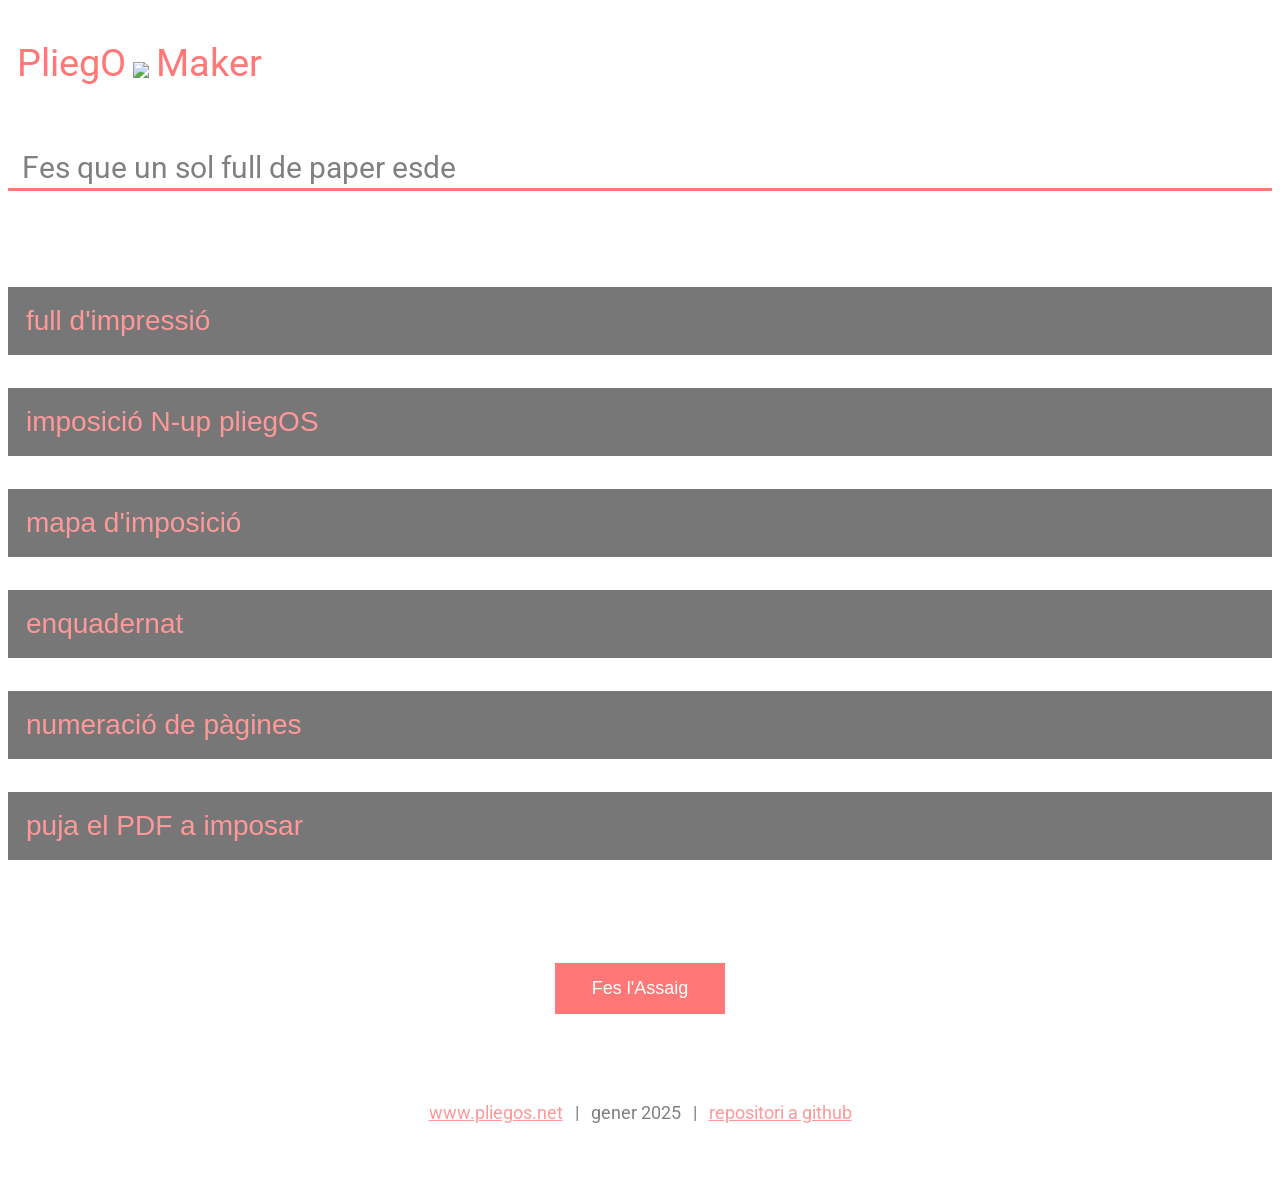
==== commit 2cc2033b: "primera versió operativa a somNúvol" ====
--- a/index.html
+++ b/index.html
@@ -1,11 +1,11 @@
 <!DOCTYPE html>
-<html lang="en">
+<html lang="ca">
 <head>
 <meta charset="UTF-8">
 <meta name="robots" content="noindex" />
 <title> PliegO&rsquo;Maker </title>
 <link rel="icon" href="https://www.pliegos.net/maker/logoPliegOS_96x96.png" type="image/x-icon" />
-<meta name="lang" content="en" />
+<meta name="lang" content="ca" />
 <!-- <meta http-equiv="content-type"     content="text/html;charset=ISO-8859-1" /> -->
 <!-- editant amb vi
      usem la notaci� html &#x0002B; http://dev.w3.org/html5/html-author/charref
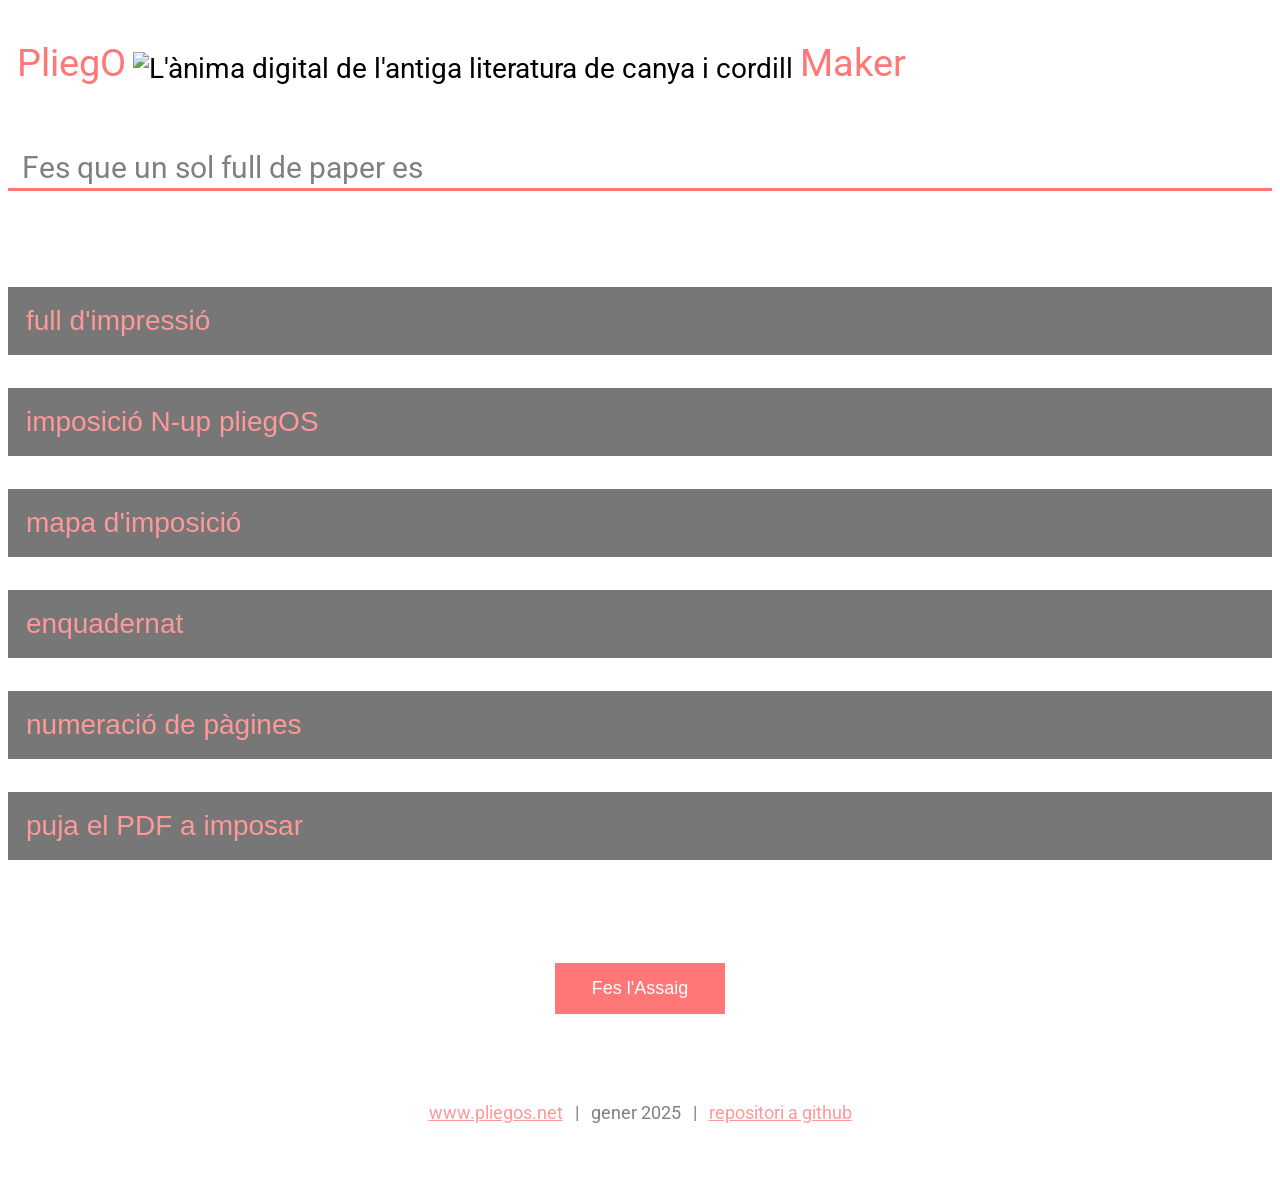
==== commit f98d5dc6: "ampliant opcions del mapa d'imposició" ====
--- a/index.html
+++ b/index.html
@@ -72,7 +72,7 @@
 <br>
 <div style="display:inline-block;"><span style="font-family:Roboto;color:#ff7777;font-size:38px;font-weight:Regular" title="L'&agrave;nima digital de l'antiga literatura de canya i cordill">&nbsp;PliegO</span></div>
 <div style="display:inline-block;vertical-align:middle;horizontal-align:middle;">
-<img src="https://www.pliegos.net/maker/logoPliegOS_96x96.png" />
+<img src="https://www.pliegos.net/maker/logoPliegOS_96x96.png" title="L'&agrave;nima digital de l'antiga literatura de canya i cordill" />
 </div>
 
 <div style="display:inline-block;"><span style="font-family:Roboto;color:#ff7777;font-size:38px;font-weight:Regular" title="L'&agrave;nima digital de l'antiga literatura de canya i cordill">Maker </span>
@@ -187,7 +187,7 @@
 <button type="button" class="collapsible">mapa d'imposici&oacute;</button>
 <div class="content" style="cursor:not-allowed">
 <br>
-<input onclick="document.getElementById('tmapai').disabled = true; document.getElementById('rang1').disabled = false; document.getElementById('rang2').disabled = false; document.getElementById('rang3').disabled = false;fesAssaig()" type="radio" name="mapai" id="pVeu" value="7" method="POST" style="cursor:pointer" checked /> <label for="pVeu" style="cursor:pointer" title="No crearem el PDF i nom&eacute;s donarem com a resultat, per la pantalla, una proposta en forma de matriu que definir&agrave; la feina segons l'N-up, l'enquadernat, la p&agrave;gina d'inici, final i nombre de llibrets que haguem triat">assaig del mapa d'imposici&oacute; sense generar cap PDF</label>
+<input onclick="document.getElementById('tmapai').disabled = true; document.getElementById('rang1').disabled = false; document.getElementById('rang2').disabled = false; document.getElementById('rang3').disabled = false;fesAssaig()" type="radio" name="mapai" id="pVeu" value="7" method="POST" style="cursor:pointer" checked /> <label for="pVeu" style="cursor:pointer" title="No crearem el PDF i nom&eacute;s donarem com a resultat, per la pantalla, una proposta en forma de matriu que definir&agrave; la feina segons l'N-up, l'enquadernat, la p&agrave;gina d'inici, final i nombre de llibrets que haguem triat">assaig del mapa d'imposici&oacute; sense generar cap PDF</label>&nbsp;&nbsp;&nbsp;&nbsp;&nbsp;&nbsp;&nbsp;&nbsp;&nbsp;&nbsp;&nbsp;&nbsp; <label for="sino3" style="cursor:pointer" title="Fa que">ampliem les opcions? <input type="hidden" name="extres" value="false" method="POST"/><input type="checkbox" name="extres" id="sino3" value="true" method="POST" style="cursor:pointer" /></label>
 <br><br>
 <fieldset>
 <legend style="color:gray;font-size:20px">rang de p&agrave;gines i nombre de llibrets per l'assaig</legend>
@@ -225,17 +225,23 @@
 <br>
 <br>
 <!-- treballant amb un camp ocult amb id�ntic name i nom�s les 4 dades que hi posem permet emetre un doble resultat per a un mateix checkbox -->
-<input type="hidden" name="numera" value="false" method="POST"/>
-<input type="checkbox" name="numera" id="sino0" value="true" method="POST" style="cursor:pointer" /> <label for="sino0" style="cursor:pointer" title="Activem la numeraci&oacute; de p&agrave;gines?">numerem?</label>
+<label for="sino0" style="cursor:pointer" title="Activem la numeraci&oacute; de p&agrave;gines?&#10;&#10;De forma fixa, el sistema de numeraci&oacute &eacute;s ar&agrave;bic i la tipografia utilitzada &eacute;s de la fam&iacute;lia Hack &copy; 2018 Source Foundry Authors | MIT License | https://github.com/source-foundry/Hack"><input type="hidden" name="numera" value="false" method="POST"/><input type="checkbox" name="numera" id="sino0" value="true" method="POST" style="cursor:pointer" /> numerem?</label>
 &nbsp;&nbsp;&nbsp;&nbsp;
 <input type="color" id="M154" name="M154" value="#888888" method="POST" style="cursor:pointer" title="Cal tenir present que els n&uacute;meros de p&agrave;gina s&oacute;n sempre en blanc opac i que si el fons tamb&eacute; &eacute;s blanc cal que llavors activeu el fons transparent" />&nbsp;&nbsp;<label for="M154" style="cursor:pointer" title="Cal tenir present que els n&uacute;meros de p&agrave;gina s&oacute;n sempre en blanc opac i que si el fons tamb&eacute; &eacute;s blanc cal que llavors activeu el fons transparent">trieu el color de fons pel numerador</label>
 &nbsp;&nbsp;&nbsp;&nbsp;
-<input type="hidden" name="M152" value="false" method="POST"/>
-<input type="checkbox" name="M152" id="sino2" value="true" method="POST" style="cursor:pointer" /> <label for="sino2" style="cursor:pointer" title="Fem que el color de fons del numerador sigui transparent?">fons transparent?</label>
+<label for="sino2" style="cursor:pointer" title="Fem que el color de fons del numerador sigui transparent?"><input type="hidden" name="M152" value="false" method="POST"/><input type="checkbox" name="M152" id="sino2" value="true" method="POST" style="cursor:pointer" /> fons transparent?</label>
 <br><br>
 <fieldset>
 <legend style="color:gray">posicions i formes de fons pel numerador</legend>
-<input type="radio" name="M1513" id="M1513T0" value="0" method="POST" style="cursor:pointer" /><label for="M1513T0" style="cursor:pointer;color:gray;text-align:center" title="Triangle centrat a peu de p&agrave;gina"><img src="Ntriangle3posicions_0.png" /></label>&nbsp;&nbsp;&nbsp;&nbsp;&nbsp;&nbsp;&nbsp;<input type="radio" name="M1513" id="M1513T1" value="1" method="POST" style="cursor:pointer" checked /><label for="M1513T1" style="cursor:pointer;color:gray" title="Triangle al xamfr&agrave; inferior"><img src="Ntriangle3posicions_1.png" /></label>&nbsp;&nbsp;&nbsp;&nbsp;&nbsp;&nbsp;&nbsp;&nbsp;<input type="radio" name="M1513" id="M1513T2" value="2" method="POST" style="cursor:pointer" /><label for="M1513T2" style="cursor:pointer;color:gray" title="Triangle centrat a la vora vertical"><img src="Ntriangle3posicions_2.png" /></label>&nbsp;&nbsp;&nbsp;&nbsp;&nbsp;&nbsp;&nbsp;&nbsp;<input type="radio" name="M1513" id="M1513S0" value="3" method="POST" style="cursor:pointer" /><label for="M1513S0" style="cursor:pointer;color:gray" title="Semicercle centrat a peu de p&agrave;gina"><img src="Nsemicercle3posicions_3.png" /></label>&nbsp;&nbsp;&nbsp;&nbsp;&nbsp;&nbsp;&nbsp;&nbsp;<input type="radio" name="M1513" id="M1513S1" value="4" method="POST" style="cursor:pointer" /><label for="M1513S1" style="cursor:pointer;color:gray" title="Semicercle al xamfr&agrave; inferior"><img src="Nsemicercle3posicions_4.png" /></label>&nbsp;&nbsp;&nbsp;&nbsp;&nbsp;&nbsp;&nbsp;&nbsp;<input type="radio" name="M1513" id="M1513S2" value="5" method="POST" style="cursor:pointer" /><label for="M1513S2" style="cursor:pointer;color:gray" title="Semicercle centrat a la vora vertical"><img src="Nsemicercle3posicions_5.png" /></label>&nbsp;&nbsp;&nbsp;&nbsp;&nbsp;&nbsp;&nbsp;&nbsp;<input type="radio" name="M1513" id="M1513Q0" value="6" method="POST" style="cursor:pointer" /><label for="M1513Q0" style="cursor:pointer;color:gray" title="Quadrat centrat a peu de p&agrave;gina"><img src="Nquadrat3posicions_6.png" /></label>&nbsp;&nbsp;&nbsp;&nbsp;&nbsp;&nbsp;&nbsp;&nbsp;<input type="radio" name="M1513" id="M1513Q1" value="7" method="POST" style="cursor:pointer" /><label for="M1513Q1" style="cursor:pointer;color:gray" title="Quadrat al xamfr&agrave; inferior"><img src="Nquadrat3posicions_7.png" /></label>&nbsp;&nbsp;&nbsp;&nbsp;&nbsp;&nbsp;&nbsp;&nbsp;<input type="radio" name="M1513" id="M1513Q2" value="8" method="POST" style="cursor:pointer" /><label for="M1513Q2" style="cursor:pointer;color:gray" title="Quadrat centrat a la vora vertical"><img src="Nquadrat3posicions_8.png" /></label>
+<label for="M1513T0" style="cursor:pointer;color:gray;text-align:center" title="Triangle centrat a peu de p&agrave;gina"><input type="radio" name="M1513" id="M1513T0" value="0" method="POST" style="cursor:pointer" /><img src="Ntriangle3posicions_0.png" /></label>&nbsp;&nbsp;&nbsp;&nbsp;&nbsp;&nbsp;&nbsp;
+<label for="M1513T1" style="cursor:pointer;color:gray" title="Triangle al xamfr&agrave; inferior"><input type="radio" name="M1513" id="M1513T1" value="1" method="POST" style="cursor:pointer" checked /><img src="Ntriangle3posicions_1.png" /></label>&nbsp;&nbsp;&nbsp;&nbsp;&nbsp;&nbsp;&nbsp;&nbsp;
+<label for="M1513T2" style="cursor:pointer;color:gray" title="Triangle centrat a la vora vertical"><input type="radio" name="M1513" id="M1513T2" value="2" method="POST" style="cursor:pointer" /><img src="Ntriangle3posicions_2.png" /></label>&nbsp;&nbsp;&nbsp;&nbsp;&nbsp;&nbsp;&nbsp;&nbsp;
+<label for="M1513S0" style="cursor:pointer;color:gray" title="Semicercle centrat a peu de p&agrave;gina"><input type="radio" name="M1513" id="M1513S0" value="3" method="POST" style="cursor:pointer" /><img src="Nsemicercle3posicions_3.png" /></label>&nbsp;&nbsp;&nbsp;&nbsp;&nbsp;&nbsp;&nbsp;&nbsp;
+<label for="M1513S1" style="cursor:pointer;color:gray" title="Semicercle al xamfr&agrave; inferior"><input type="radio" name="M1513" id="M1513S1" value="4" method="POST" style="cursor:pointer" /><img src="Nsemicercle3posicions_4.png" /></label>&nbsp;&nbsp;&nbsp;&nbsp;&nbsp;&nbsp;&nbsp;&nbsp;
+<label for="M1513S2" style="cursor:pointer;color:gray" title="Semicercle centrat a la vora vertical"><input type="radio" name="M1513" id="M1513S2" value="5" method="POST" style="cursor:pointer" /><img src="Nsemicercle3posicions_5.png" /></label>&nbsp;&nbsp;&nbsp;&nbsp;&nbsp;&nbsp;&nbsp;&nbsp;
+<label for="M1513Q0" style="cursor:pointer;color:gray" title="Quadrat centrat a peu de p&agrave;gina"><input type="radio" name="M1513" id="M1513Q0" value="6" method="POST" style="cursor:pointer" /><img src="Nquadrat3posicions_6.png" /></label>&nbsp;&nbsp;&nbsp;&nbsp;&nbsp;&nbsp;&nbsp;&nbsp;
+<label for="M1513Q1" style="cursor:pointer;color:gray" title="Quadrat al xamfr&agrave; inferior"><input type="radio" name="M1513" id="M1513Q1" value="7" method="POST" style="cursor:pointer" /><img src="Nquadrat3posicions_7.png" /></label>&nbsp;&nbsp;&nbsp;&nbsp;&nbsp;&nbsp;&nbsp;&nbsp;
+<label for="M1513Q2" style="cursor:pointer;color:gray" title="Quadrat centrat a la vora vertical"><input type="radio" name="M1513" id="M1513Q2" value="8" method="POST" style="cursor:pointer" /><img src="Nquadrat3posicions_8.png" /></label>
 <br><br>
 </div>
 <br>
